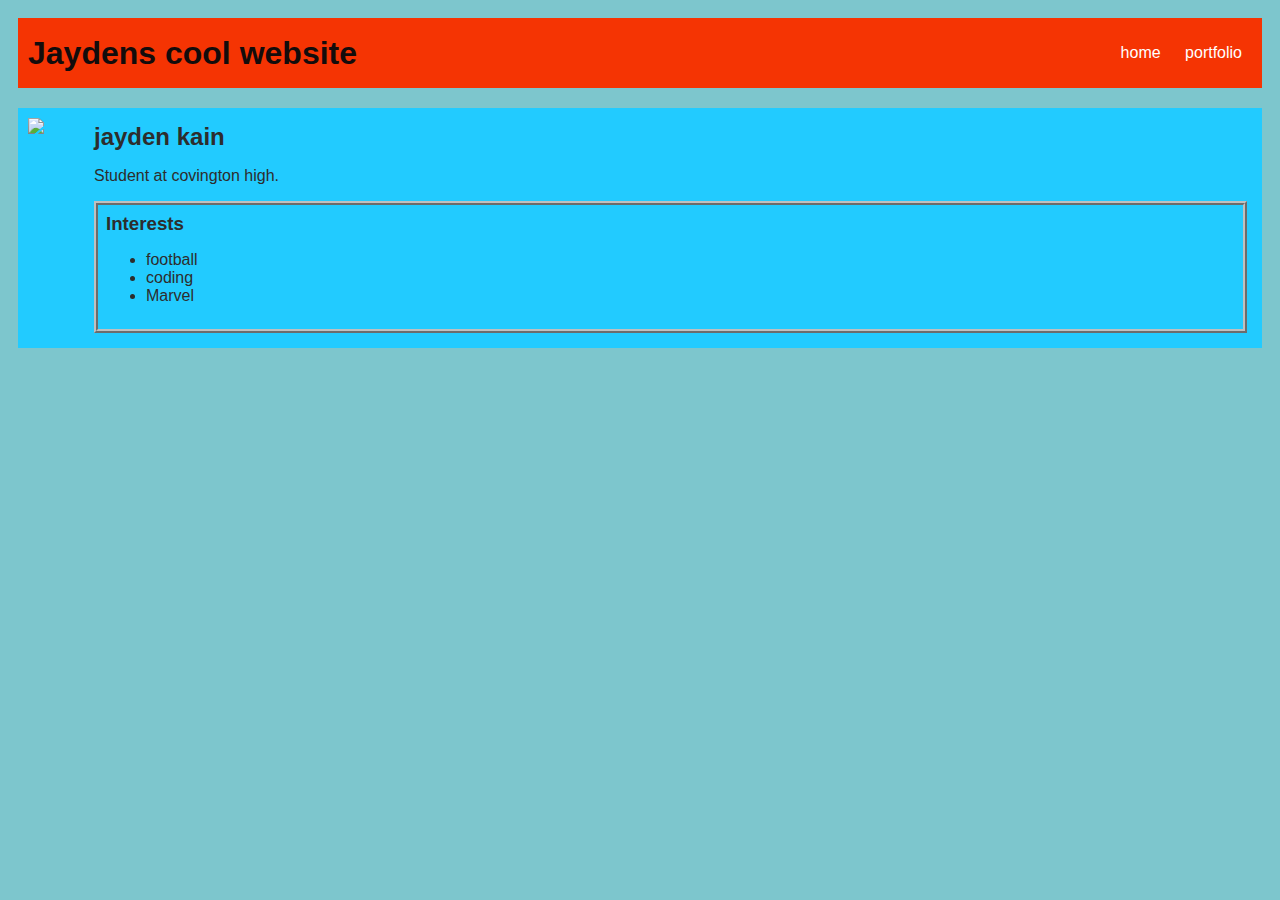
==== index.html @ 69db5304 "add index.html and css files" ====
<!DOCTYPE html>
<html>
    <head>
<title>jaydens website</title>
<link rel="stylesheet" href="style.css"
    </head>
    <body> 
<div id="all-contents">

</div>

<nav>
<h1>Jaydens cool website</h1>
<ul id="nav-ul">
    <li class="nav-li">
        <a href="index.html"> home</a>
    </li>
    <li class="nav-li">
        <a href="prtfolio.html"> portfolio</a>
    </li>
</ul>
</nav>
<main>
    <!--sidebar section-->
<div class="sidebar">
<img  class=sidebar-img src="https://encrypted-tbn0.gstatic.com/images?q=tbn:ANd9GcTkbbCfItqiryL3pyGpyJkaVICFyLeslkV3CHxvTCtfMaB3dmfT6UL-rcIL-nQEgdFWeos:https://www.gamespot.com/a/uploads/scale_medium/1632/16320660/4183343-c4s4keyart_en.jpg&usqp=CAU">
</div>
<!--content section-->
<div class="content">
    <h2>jayden kain</h2>
    <p>Student at covington high.</p>
    <!-- Interests section-->
    <div id="interests">
     <h3>Interests</h3>
     <ul>
        <li>football</li>
        <li>coding</li>
        <li>Marvel</li>
     </ul>   
    </div>
</div>
</main>
</div>
     </body>
</html>
---- style.css ----
body {
    background: rgb(125, 198, 205);
    color: rgb(45, 45, 45);
    padding: 10px;
    font-family: arial;
}
#all-contents {
  max-width: 800px;
    margin: auto;
}

/* navigation menu */
nav {
    background: rgb(245, 52, 3);
   margin: 0 auto;
   margin-bottom: 20px;
    display: flex;
    padding: 10px;
}
h1 {
    display: flex;
    align-items: center;
    color: rgb(19, 12, 12);
    flex: 1;
    margin: 0;
}
#nav-ul {
    list-style-image: none;
}
.nav-li {
    display: inline-block;
    padding: 0 10px;
}
a {
    text-decoration: none;
    color: #fff;
}

/* main container area beneath menu */
main {
    background: rgb(34, 203, 255);
    display: flex;
}
.sidebar {
    margin-right: 25px;
    padding: 10px;
}
.sidebar-img {
    width: 200px;
}
.content {
    flex: 1;
    padding: 15px;
}

/* portfolio styles */
#interests {
    border: 4px silver ridge;
    padding: 8px;
}
h2, h3 {
    margin: 0px;
}
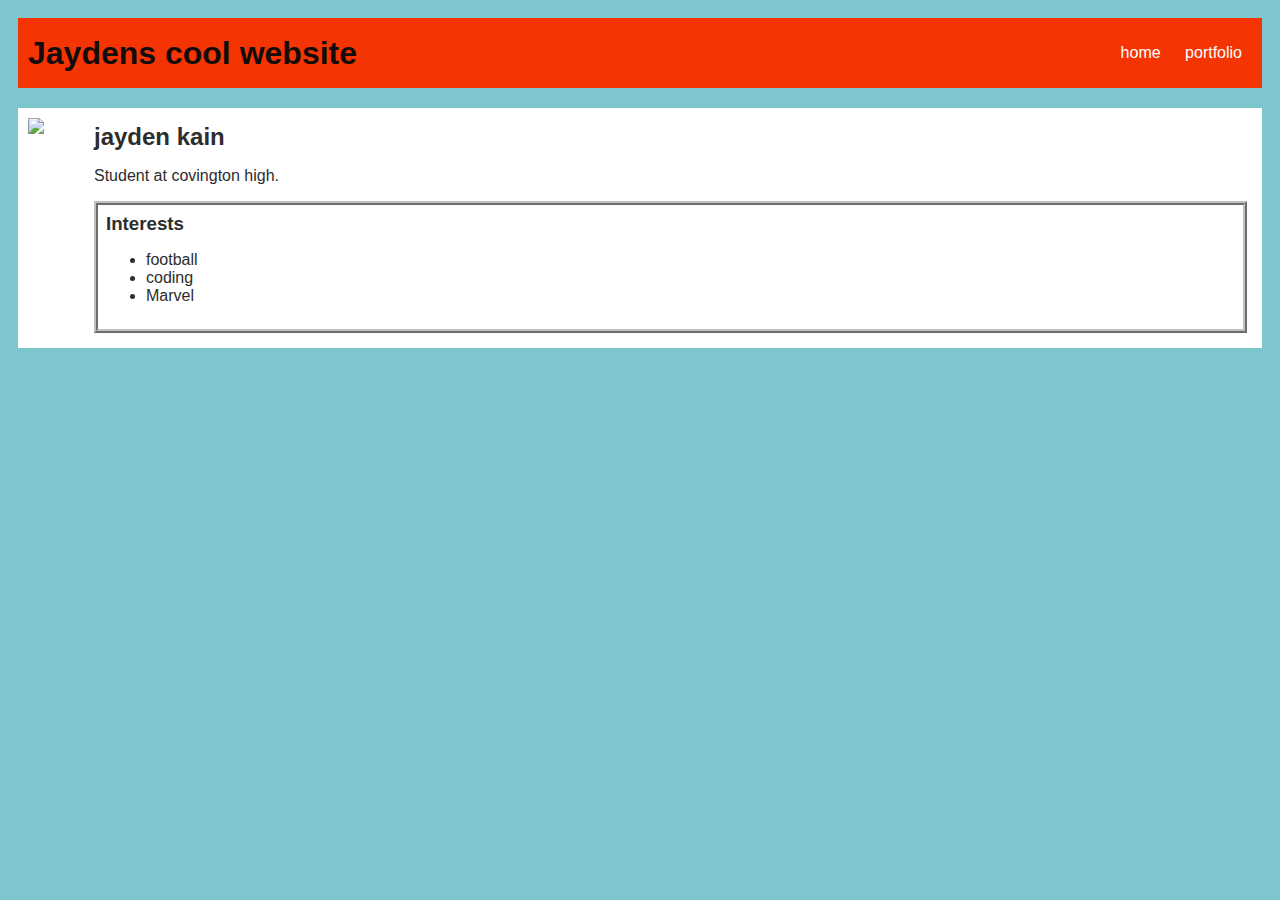
==== commit 17ea0531: "add portfolio.html file" ====
--- a/index.html
+++ b/index.html
@@ -16,14 +16,14 @@
         <a href="index.html"> home</a>
     </li>
     <li class="nav-li">
-        <a href="prtfolio.html"> portfolio</a>
+        <a href="portfolio.html"> portfolio</a>
     </li>
 </ul>
 </nav>
 <main>
     <!--sidebar section-->
 <div class="sidebar">
-<img  class=sidebar-img src="https://encrypted-tbn0.gstatic.com/images?q=tbn:ANd9GcTkbbCfItqiryL3pyGpyJkaVICFyLeslkV3CHxvTCtfMaB3dmfT6UL-rcIL-nQEgdFWeos:https://www.gamespot.com/a/uploads/scale_medium/1632/16320660/4183343-c4s4keyart_en.jpg&usqp=CAU">
+<img  class=sidebar-img src="https://tastesbetterfromscratch.com/wp-content/uploads/2014/09/Baked-Chicken-Wings-3.jpg">
 </div>
 <!--content section-->
 <div class="content">
--- a/style.css
+++ b/style.css
@@ -38,7 +38,7 @@
 
 /* main container area beneath menu */
 main {
-    background: rgb(34, 203, 255);
+    background: rgb(255, 255, 255);
     display: flex;
 }
 .sidebar {
@@ -61,3 +61,28 @@
 h2, h3 {
     margin: 0px;
 }
+         /* portfolio styles */
+         .content h1 {
+            color: black;
+        }
+
+        #portfolio {
+            list-style-type: none;
+            padding-left: 0;
+        }
+
+        #portfolio li {
+            background: #fff;
+            padding: 10px;
+            border-radius: 10px;
+            margin-bottom: 10px;
+        }
+
+        #portfolio li:hover {
+            background: #eee;
+        }
+
+        #portfolio a {
+            text-decoration: none;
+            color: #454545;
+        }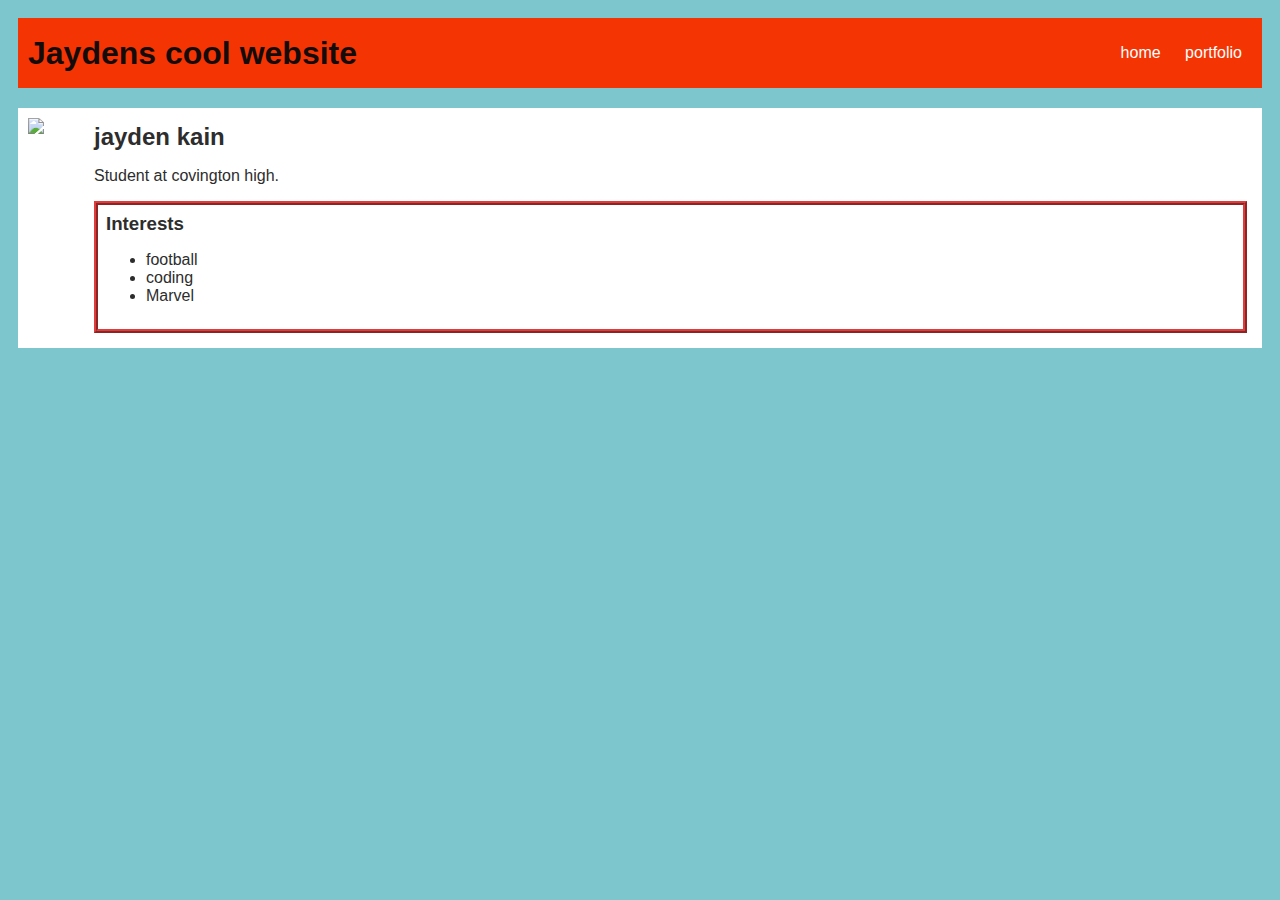
==== commit 6aa2324a: "add index.html and css files" ====
--- a/index.html
+++ b/index.html
@@ -17,7 +17,9 @@
     </li>
     <li class="nav-li">
         <a href="portfolio.html"> portfolio</a>
+        
     </li>
+    
 </ul>
 </nav>
 <main>
--- a/style.css
+++ b/style.css
@@ -55,7 +55,7 @@
 
 /* portfolio styles */
 #interests {
-    border: 4px silver ridge;
+    border: 4px rgb(223, 60, 60) ridge;
     padding: 8px;
 }
 h2, h3 {
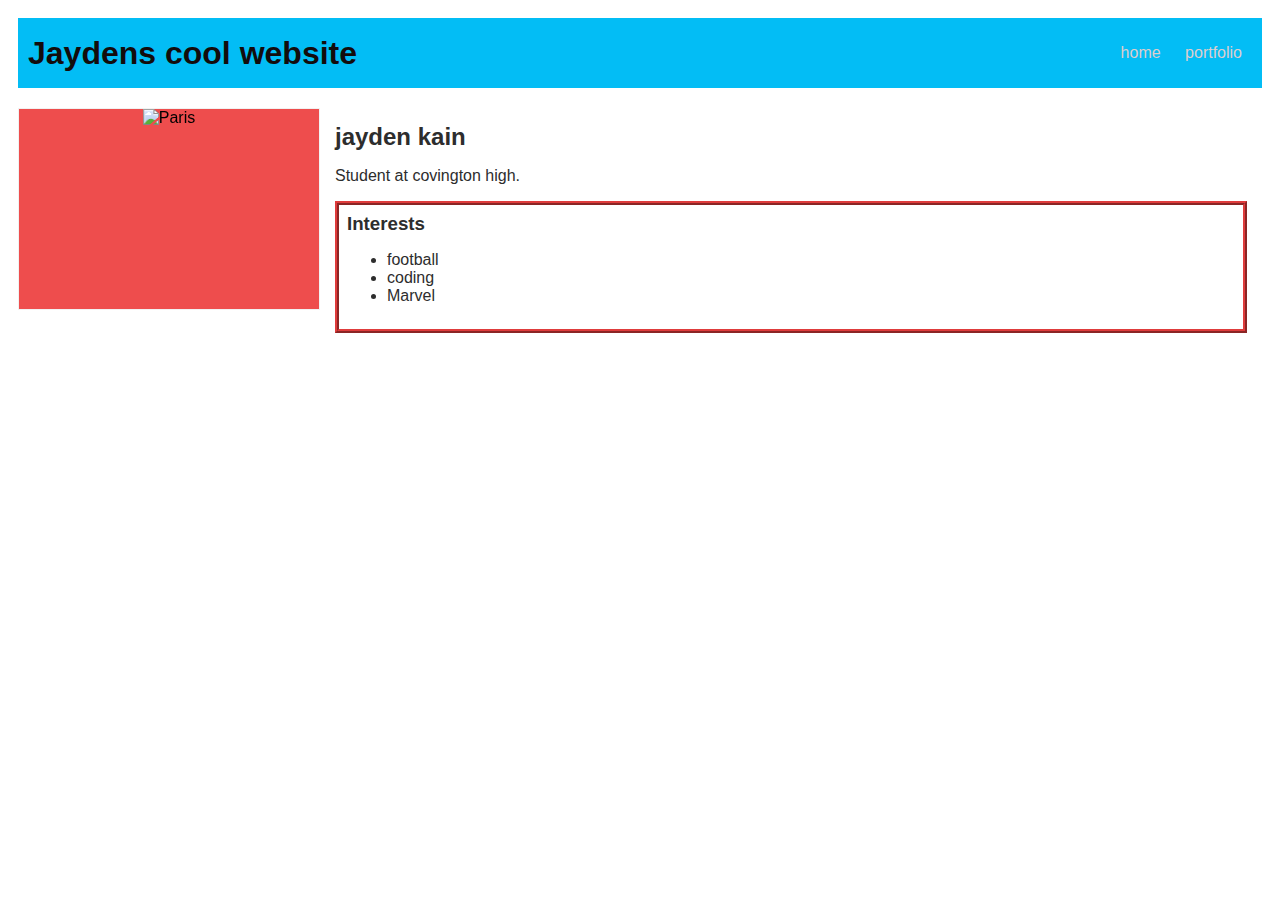
==== commit 1b7a21bb: "add index.html and css files" ====
--- a/index.html
+++ b/index.html
@@ -15,17 +15,24 @@
     <li class="nav-li">
         <a href="index.html"> home</a>
     </li>
-    <li class="nav-li">
-        <a href="portfolio.html"> portfolio</a>
+<li class="nav-li">
+    <a href="portfolio.html"> portfolio</a>
         
-    </li>
+</li>
     
 </ul>
 </nav>
 <main>
     <!--sidebar section-->
-<div class="sidebar">
-<img  class=sidebar-img src="https://tastesbetterfromscratch.com/wp-content/uploads/2014/09/Baked-Chicken-Wings-3.jpg">
+<div class="flip-box">
+  <div class="flip-box-inner">
+    <div class="flip-box-front">
+      <img src="https://static1.cbrimages.com/wordpress/wp-content/uploads/2019/02/Avengers-Endgame-promo-costumes-header.jpg" alt="Paris" style="width:300px;height:200px">
+    </div>
+    <div class="flip-box-back">
+      <h2>The orginial 6 Avengers</h2>
+    </div>
+  </div>
 </div>
 <!--content section-->
 <div class="content">
--- a/style.css
+++ b/style.css
@@ -1,5 +1,5 @@
 body {
-    background: rgb(125, 198, 205);
+    background-image:url(https://images.hdqwalls.com/download/galaxy-stars-flare-abstract-8k-td-1920x1080.jpg);
     color: rgb(45, 45, 45);
     padding: 10px;
     font-family: arial;
@@ -8,10 +8,54 @@
   max-width: 800px;
     margin: auto;
 }
+/*image editing */
+body {
+  font-family: Arial, Helvetica, sans-serif;
+}
+/*image editing */
+.flip-box {
+  background-color: transparent;
+  width: 300px;
+  height: 200px;
+  border: 1px solid #f1f1f1;
+  perspective: 1000px;
+}
+
+.flip-box-inner {
+  position: relative;
+  width: 100%;
+  height: 100%;
+  text-align: center;
+  transition: transform 0.8s;
+  transform-style: preserve-3d;
+}
+
+.flip-box:hover .flip-box-inner {
+  transform: rotateY(180deg);
+}
+
+.flip-box-front, .flip-box-back {
+  position: absolute;
+  width: 100%;
+  height: 100%;
+  -webkit-backface-visibility: hidden;
+  backface-visibility: hidden;
+}
+
+.flip-box-front {
+  background-color: #ee4d4d;
+  color: black;
+}
+
+.flip-box-back {
+  background-color: rgba(196, 39, 39, 0.582);
+  color: rgb(7, 5, 5);
+  transform: rotateY(180deg);
+}
 
 /* navigation menu */
 nav {
-    background: rgb(245, 52, 3);
+    background:rgb(3, 189, 245);
    margin: 0 auto;
    margin-bottom: 20px;
     display: flex;
@@ -33,7 +77,7 @@
 }
 a {
     text-decoration: none;
-    color: #fff;
+    color: #ddcece;
 }
 
 /* main container area beneath menu */
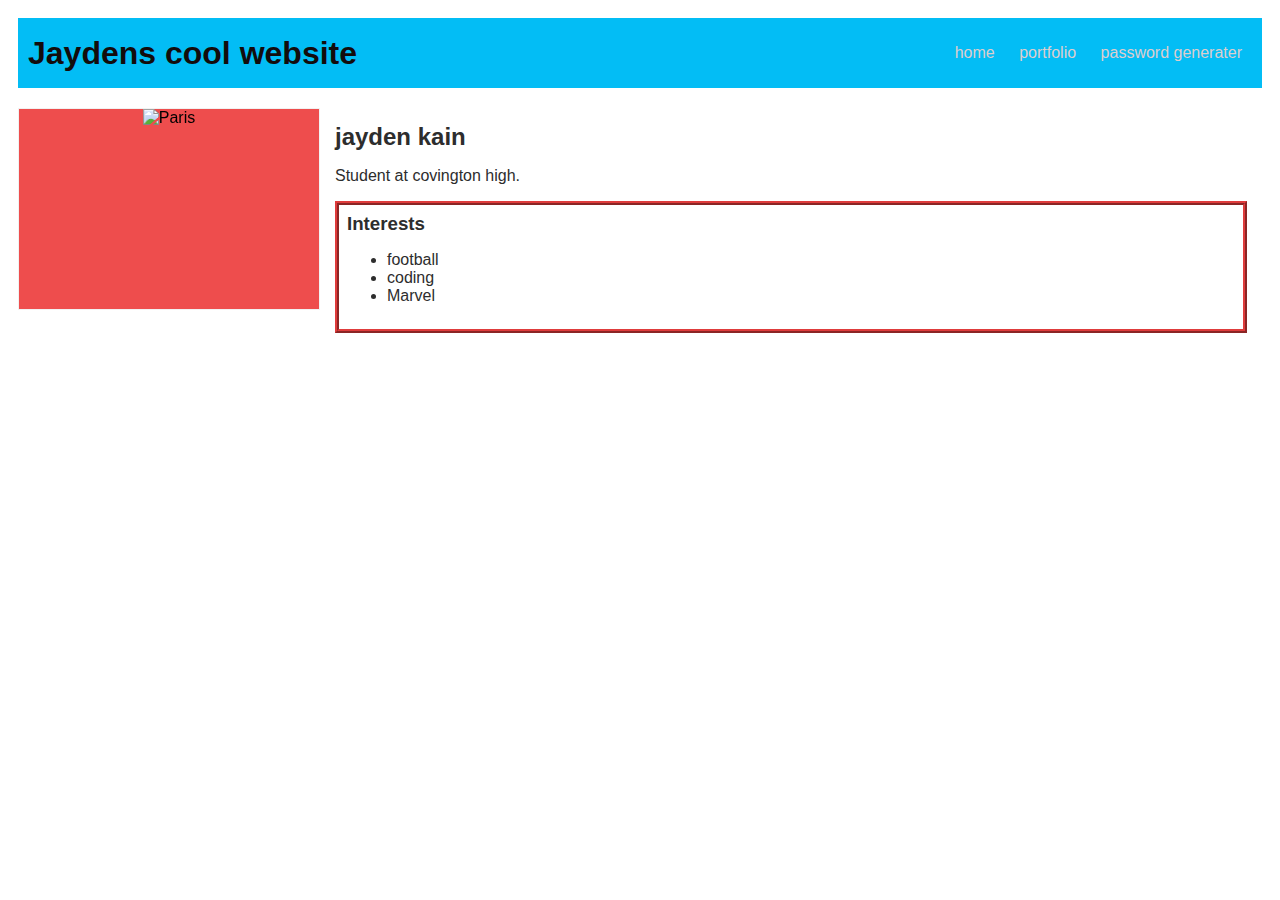
==== commit 7a7f82cd: "add index.html and css files" ====
--- a/index.html
+++ b/index.html
@@ -15,9 +15,14 @@
     <li class="nav-li">
         <a href="index.html"> home</a>
     </li>
-<li class="nav-li">
+  <li class="nav-li">
     <a href="portfolio.html"> portfolio</a>
         
+</li>
+
+    <li class="nav-li">
+        <a href="random_password.html"> password generater</a>
+      
 </li>
     
 </ul>
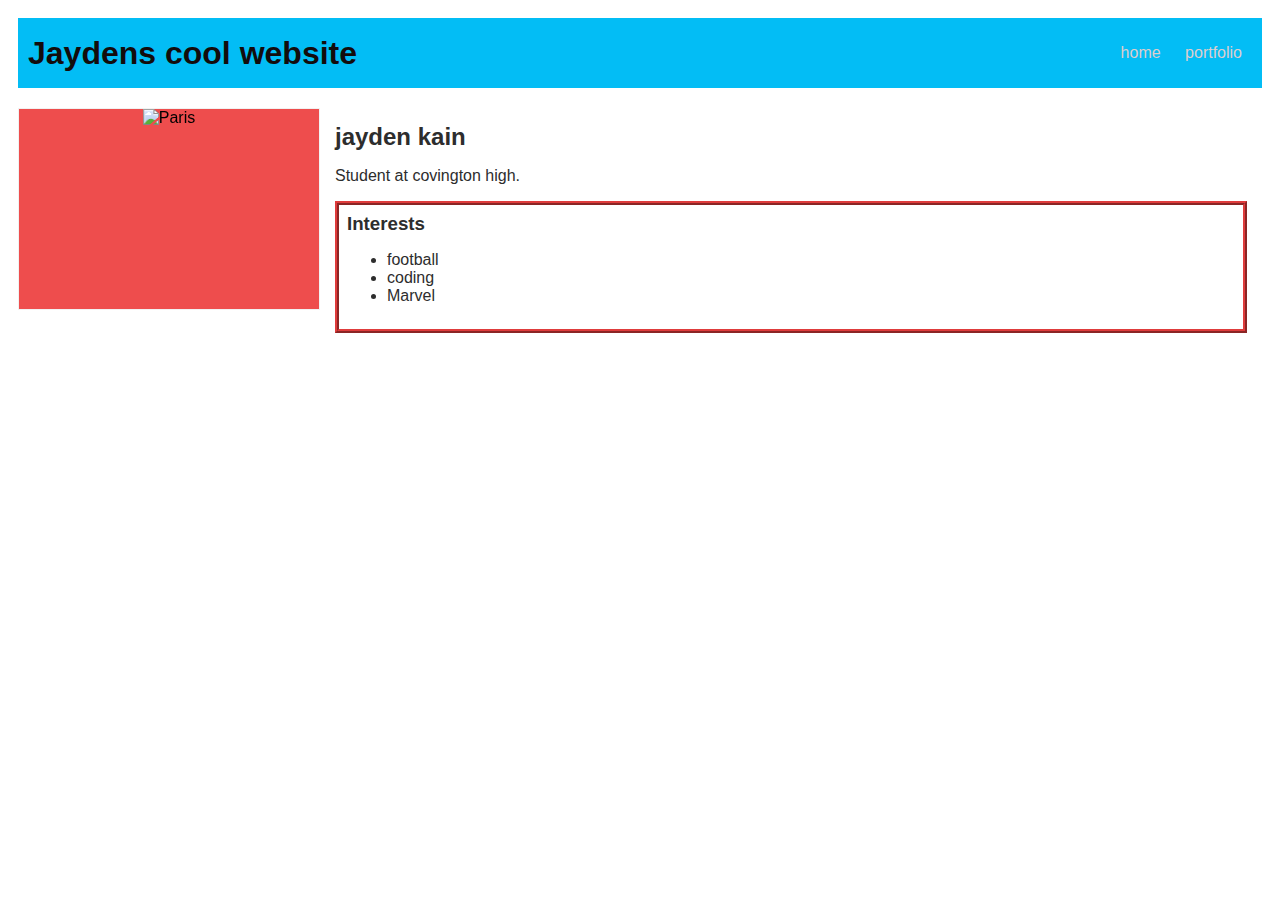
==== commit 018a3f59: "add index.html and css files" ====
--- a/index.html
+++ b/index.html
@@ -18,12 +18,7 @@
   <li class="nav-li">
     <a href="portfolio.html"> portfolio</a>
         
-</li>
-
-    <li class="nav-li">
-        <a href="random_password.html"> password generater</a>
-      
-</li>
+  </li>
     
 </ul>
 </nav>
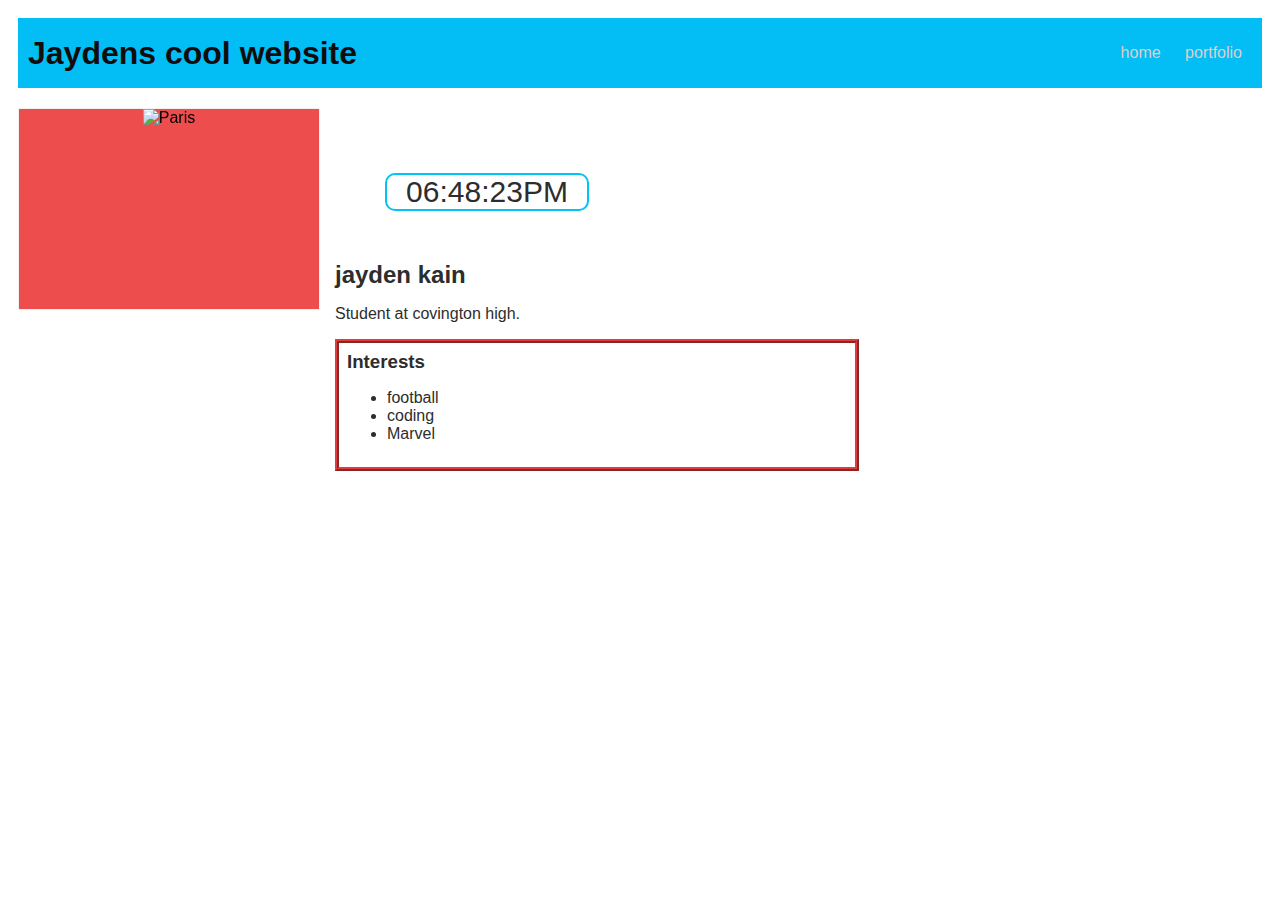
==== commit e752003e: "pushing changes" ====
--- a/index.html
+++ b/index.html
@@ -2,7 +2,7 @@
 <html>
     <head>
 <title>jaydens website</title>
-<link rel="stylesheet" href="style.css"
+<link rel="stylesheet" href="style.css">
     </head>
     <body> 
 <div id="all-contents">
@@ -36,6 +36,11 @@
 </div>
 <!--content section-->
 <div class="content">
+  <div id="clock">8:10:45</div>
+ 
+  <script src="clock2.js">
+    
+  </script>
     <h2>jayden kain</h2>
     <p>Student at covington high.</p>
     <!-- Interests section-->
--- a/style.css
+++ b/style.css
@@ -5,7 +5,7 @@
     font-family: arial;
 }
 #all-contents {
-  max-width: 800px;
+  max-width: 700px;
     margin: auto;
 }
 /*image editing */
@@ -101,6 +101,7 @@
 #interests {
     border: 4px rgb(223, 60, 60) ridge;
     padding: 8px;
+    width: 500px;
 }
 h2, h3 {
     margin: 0px;
@@ -129,4 +130,13 @@
         #portfolio a {
             text-decoration: none;
             color: #454545;
+        }
+        #clock {
+            font-size: 30px;
+    width: 200px;
+    margin: 50px;
+    text-align: center;
+    border: 2px solid rgb(0, 196, 245);
+    border-radius: 10px;
+    align-self:
         }